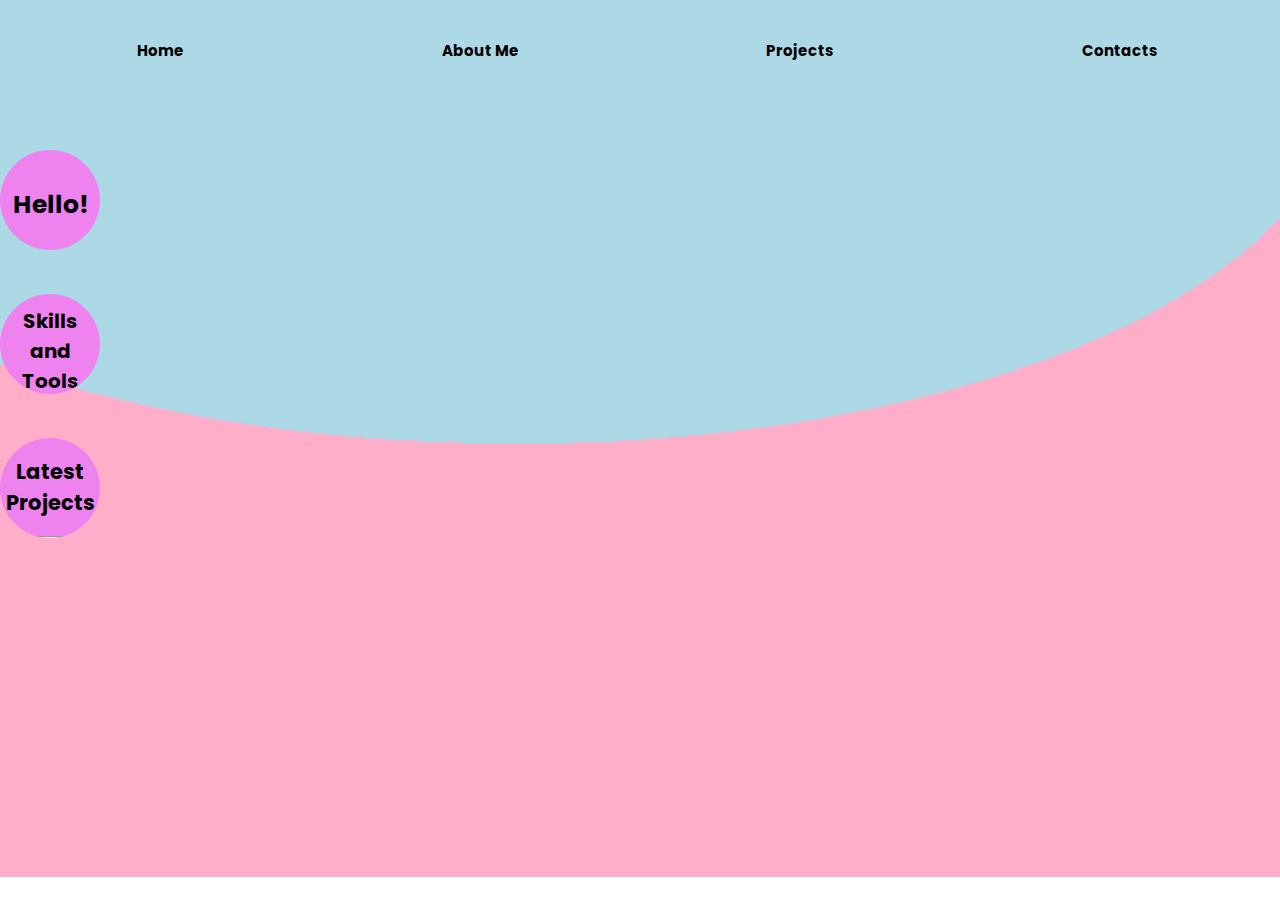
==== index.html @ ee933a6f "WIP Portfolio" ====
<!DOCTYPE html>
<html>
    <head>
        <title>Jhom's Page</title>
        <link rel="preconnect" href="https://fonts.googleapis.com">
        <link rel="preconnect" href="https://fonts.gstatic.com" crossorigin>
        <link href="https://fonts.googleapis.com/css2?family=Poppins:ital,wght@0,200;0,600;1,400&display=swap" rel="stylesheet">
        <link rel="stylesheet" href="styles/styles.css">
    </head>
    <body>
        <header>
            <div class="navigation">
                <a href="index.html">
                    <button class="navigationButtons">Home</button>
                </a>
                <a href="aboutme.html">
                    <button class="navigationButtons">About Me</button>
                </a>
                <a href="projects.html">
                    <Button class="navigationButtons">Projects</Button>
                </a>
                <a href="contacts.html">
                    <Button class="navigationButtons">Contacts</Button> 
                </a>
            </div>
        </header>
        <section class="section1">
            <div class="homePageDesigns1">
                <div>
                    <button class="Greetings"><h2 class="introMessage1">Hello!</h2>
                        <p class="introMessage2"> 
                            I'm <strong>Jhomar Altesin</strong>, an aspiring web developer based in the Philippines. 
                            This is one of my begginer projects as an upcoming web developer with the aim of building a simple
                            website using only HTML and CSS. I hope you find it to your liking
                        </p>
                    </button>
                </div>
                <div>
                    <button class="skillsAndTools">
                        <h2 class="skillsAndToolsTxt">Skills and Tools</h2>
                            <p class="skillsAndToolsContent">
                                <img src="imgs/github.png" height="100px" alt="GitHub">
                                <img src="imgs/html.png" height="100px" alt="HTML">
                                <img src="imgs/css.png" height="100px" alt="CSS">
                            </p>
                    </button>
                </div> 
                <div>
                    <button class="latestProjects">
                        <h2>Latest Projects</h2>
                        <hr />
                            <p class="skillsAndToolsContent">
                                <a href="https://jhomar0021.github.io/MyProject1/" target="_blank">
                                    <img src="imgs/preview1.png" height="150px" alt="GitHub">
                                </a>

                            </p>
                    </button>
                </div> 
            </div>
        </section>
        <section></section>
    </body>
</html>
---- styles/styles.css ----
body{
    background-image: url("background.png");
    background-repeat: no-repeat;
    background-size: cover;
    margin: 0;
    padding: 0;
}
.navigation{
    display: flex;
    justify-content: space-around;
}
.navigationButtons{
    height: 100px;
    width: 100px;
    border: none;
    background: transparent;
    font-family: Poppins;
    font-weight: bold;
    font-size: 15px;
    transition: .20s;
}
.navigationButtons:hover{
    border: solid;
    border-color: violet;
    background-color: violet;
    border-radius: 50px;
    height: 100px;
    width: 100px;
    font-size: 20px;
}
.navigationButtons:active{
    border: solid;
    border-color: rgb(238, 130, 130);
    background-color: rgb(238, 130, 130);
    border-radius: 50px;
    height: 100px;
    width: 100px;

}
.introMessage1{
    font-size: 25px;
    color: black;
    margin-top: 35px;
}
.introMessage2{
    margin: 50px;
}
.Greetings{
    overflow: hidden;
    margin-top: 50px;
    height: 100px;
    width: 100px;
    font-family: Poppins;
    font-size: 20px;
    color: transparent;
    border: none;
    background-color: violet;
    transition: .50s;
    border-radius: 50%;
}
.Greetings:hover{
    height: 300px;
    width: 100%;
    color: black;
    border-radius: 150px;
}
.Greetings:hover::after{
    height: 300px;
    width: 100%;
    color: black;
}
.skillsAndTools{
    overflow: hidden;
    margin-top: 40px;
    height: 100px;
    width: 100px;
    font-family: Poppins;
    font-size: 20px;
    color: transparent;
    border: none;
    background-color: violet;
    transition: .50s;
    border-radius: 50%;
}
.skillsAndToolsTxt{
    font-size: 20px;
    color: black;
    margin-top: 10px;
    box-sizing: border-box;
    border: 1px solid;
    border-color: transparent;
    overflow: hidden;
}

.skillsAndTools:hover{
    height: 300px;
    width: 100%;
    color: black;
    border-radius: 150px;
}
.latestProjects{
    overflow: hidden;
    margin-top: 40px;
    height: 100px;
    width: 100px;
    font-family: Poppins;
    font-size: 14px;
    color: black;
    border: none;
    background-color: violet;
    transition: .50s;
    border-radius: 50%;
}
.latestProjects:hover{
    height: 300px;
    width: 100%;
    color: black;
    border-radius: 150px;
}
.contactInformation{
    background-color: violet;
    border: none;
    width: 100%;
    border-radius: 150px;
    margin-top: 150px;
}
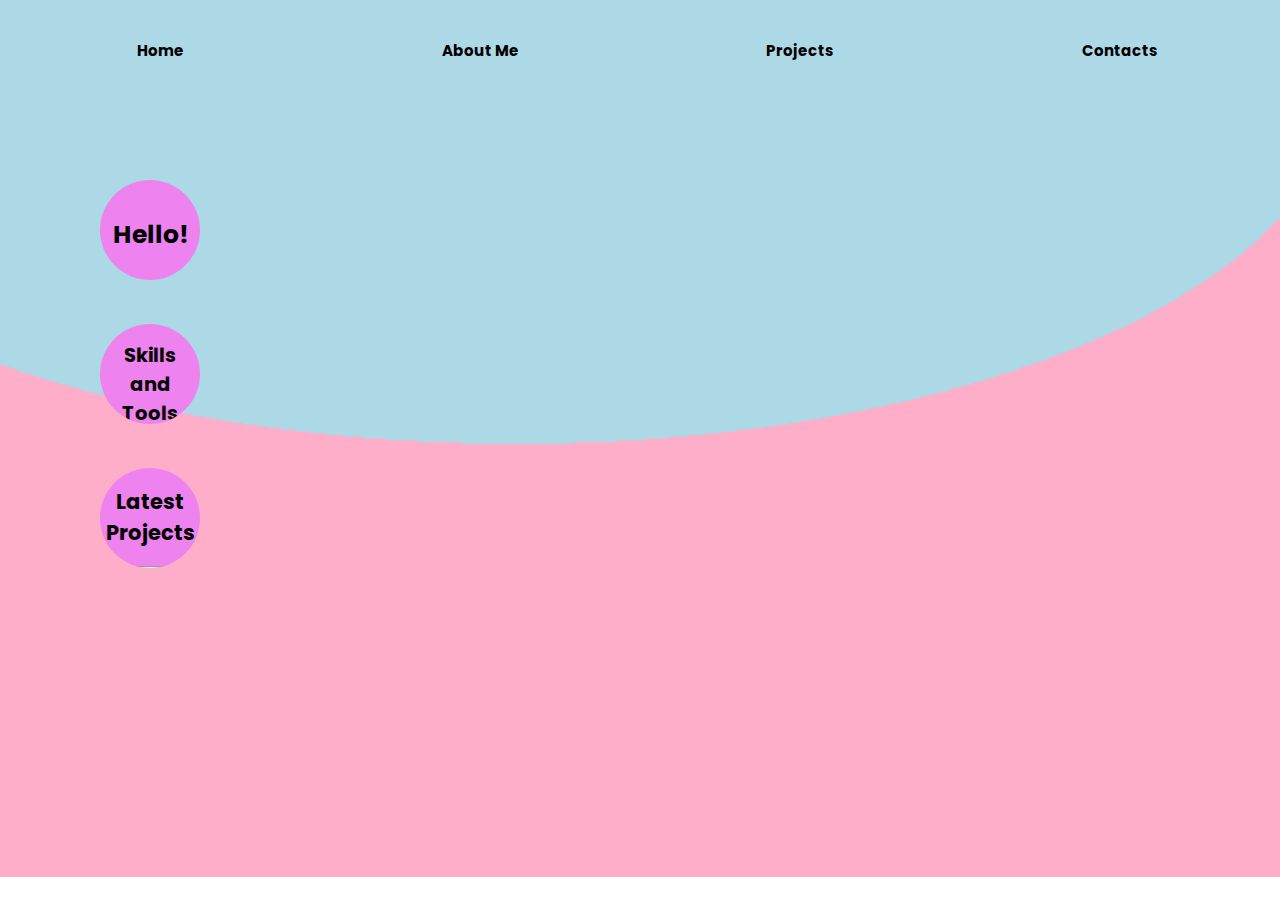
==== commit 73b2cc2d: "update" ====
--- a/index.html
+++ b/index.html
@@ -27,16 +27,16 @@
         <section class="section1">
             <div class="homePageDesigns1">
                 <div>
-                    <button class="Greetings"><h2 class="introMessage1">Hello!</h2>
+                    <button class="Greetings rotate"><h2 class="introMessage1">Hello!</h2>
                         <p class="introMessage2"> 
                             I'm <strong>Jhomar Altesin</strong>, an aspiring web developer based in the Philippines. 
-                            This is one of my begginer projects as an upcoming web developer with the aim of building a simple
-                            website using only HTML and CSS. I hope you find it to your liking
+                            I made this project with the aim of building a simple website using only HTML and CSS. 
+                            Please feel free to look around
                         </p>
                     </button>
                 </div>
                 <div>
-                    <button class="skillsAndTools">
+                    <button class="skillsAndTools rotate">
                         <h2 class="skillsAndToolsTxt">Skills and Tools</h2>
                             <p class="skillsAndToolsContent">
                                 <img src="imgs/github.png" height="100px" alt="GitHub">
@@ -46,12 +46,18 @@
                     </button>
                 </div> 
                 <div>
-                    <button class="latestProjects">
+                    <button class="latestProjects rotate">
                         <h2>Latest Projects</h2>
                         <hr />
                             <p class="skillsAndToolsContent">
-                                <a href="https://jhomar0021.github.io/MyProject1/" target="_blank">
-                                    <img src="imgs/preview1.png" height="150px" alt="GitHub">
+                                <a href="" target="_blank">
+                                    <img src="imgs/underconstruction.png" height="150px" alt="GitHub">
+                                </a>
+                                <a href="" target="_blank">
+                                    <img src="imgs/underconstruction.png" height="150px" alt="GitHub">
+                                </a>
+                                <a href="" target="_blank">
+                                    <img src="imgs/underconstruction.png" height="150px" alt="GitHub">
                                 </a>
 
                             </p>
@@ -61,4 +67,4 @@
         </section>
         <section></section>
     </body>
-</html>+</html>
--- a/styles/styles.css
+++ b/styles/styles.css
@@ -5,11 +5,21 @@
     margin: 0;
     padding: 0;
 }
+@keyframes rotate {
+    from {
+        transform: rotate(0);
+    }
+    to {
+        transform: rotate(360deg);
+    }
+}
+
 .navigation{
     display: flex;
     justify-content: space-around;
 }
 .navigationButtons{
+    transform-origin: center;
     height: 100px;
     width: 100px;
     border: none;
@@ -47,60 +57,54 @@
 }
 .Greetings{
     overflow: hidden;
-    margin-top: 50px;
+    margin-top: 80px;
+    margin-left: 100px;
     height: 100px;
     width: 100px;
     font-family: Poppins;
     font-size: 20px;
-    color: transparent;
+    color: black;
     border: none;
     background-color: violet;
     transition: .50s;
     border-radius: 50%;
 }
 .Greetings:hover{
-    height: 300px;
+    animation-name: none;
+    margin-left: 0;
+    animation-name: none;
+    height: 400px;
     width: 100%;
-    color: black;
     border-radius: 150px;
-}
-.Greetings:hover::after{
-    height: 300px;
-    width: 100%;
-    color: black;
 }
 .skillsAndTools{
     overflow: hidden;
     margin-top: 40px;
+    margin-left: 100px;
     height: 100px;
     width: 100px;
     font-family: Poppins;
-    font-size: 20px;
-    color: transparent;
+    font-size: 13px;
+    color: black;
     border: none;
     background-color: violet;
     transition: .50s;
     border-radius: 50%;
 }
-.skillsAndToolsTxt{
-    font-size: 20px;
-    color: black;
-    margin-top: 10px;
-    box-sizing: border-box;
-    border: 1px solid;
-    border-color: transparent;
-    overflow: hidden;
-}
 
 .skillsAndTools:hover{
-    height: 300px;
+    animation-name: none;
+    margin-left: 0;
+    height: 400px;
     width: 100%;
+    font-size: 30px;
     color: black;
     border-radius: 150px;
 }
 .latestProjects{
     overflow: hidden;
     margin-top: 40px;
+    margin-left: 100px;
     height: 100px;
     width: 100px;
     font-family: Poppins;
@@ -112,15 +116,26 @@
     border-radius: 50%;
 }
 .latestProjects:hover{
-    height: 300px;
+    animation-name: none;
+    font-size: 20px;
+    margin-left: 0;
+    height: 400px;
     width: 100%;
     color: black;
     border-radius: 150px;
 }
 .contactInformation{
     background-color: violet;
+    font-family: Poppins;
     border: none;
     width: 100%;
     border-radius: 150px;
-    margin-top: 150px;
+    margin-top: 100px;
+}
+.{
+    animation-name: rotate;
+    animation-duration: 10s;
+    animation-iteration-count: infinite;
+    animation-delay: 0s;
+    animation-timing-function: linear;
 }